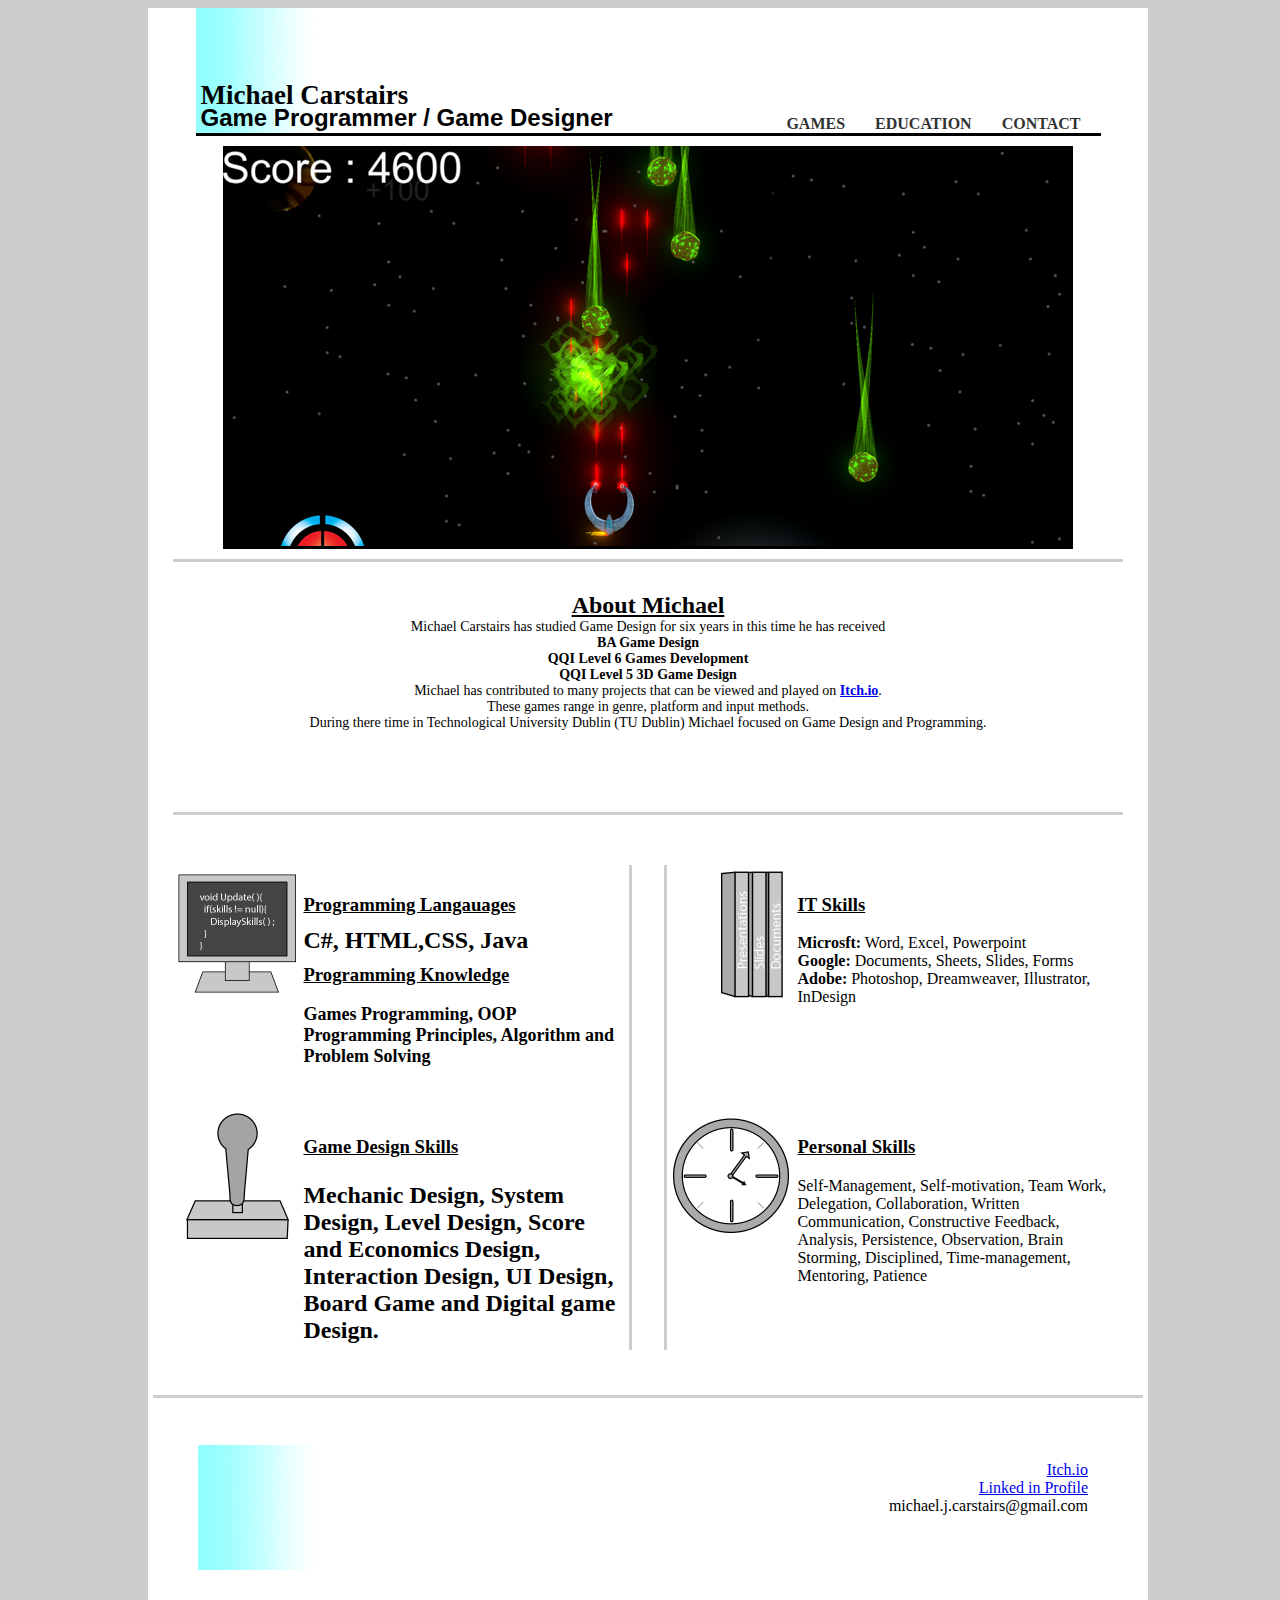
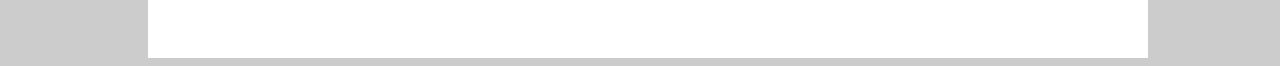
==== index.html @ f55d3cd8 "Updated Home page to be responsive to moble and tablet" ====
<!DOCTYPE html PUBLIC "-//W3C//DTD XHTML 1.0 Frameset//EN" "http://www.w3.org/TR/xhtml1/DTD/xhtml1-frameset.dtd">
<html xmlns="http://www.w3.org/1999/xhtml">
<title>Michael Carstairs</title>
<head>
  <meta charset="UTF-8">
<meta name="description" content="Michael Carstairs, Game Designer, Games Programmer">
<meta name="keywords" content="Michael Carstairs, Michael, Carstairs, Game Designer, Game Prgrammer">
<meta name="author" content="Michael Carstairs">
<meta name="viewport" content="width=device-width, initial-scale=1.0">
<script type="text/javascript" src="js/jquery-1.8.3.js"></script>
<script type="text/javascript" src="js/coin-slider.min.js"></script>

<link href="SpryAssets/SpryCollapsiblePanel.css" rel="stylesheet" type="text/css" />
<script src="SpryAssets/SpryCollapsiblePanel.js" type="text/javascript"></script>
<link rel="stylesheet" type="text/css" href="Home_Page.css">
</head>

<body id = "Body">


<div id = "wrapper">

  <div id = "header">
    
    <div id= "LeftHeader">
   	  <div id= "Name">
       	  <h2>Michael Carstairs</h2>
     </div>
        <div id ="JobTitle">Game Programmer / Game Designer</div>
    
    </div>
    <div id = "Links">
    	<p><a href="GAME.html">GAMES</a> <a href="EDUCATION.html">EDUCATION</a> <a href="CONTACT.html">CONTACT</a></p>
    </div>
    
    
  </div>
    
  <div id = "SlideShow">
            
          <div id='coin-slider'>
               
                
                    <img src="Image/Image_One.jpg" width="960px" , height="400"> <span>
                        
                    </span>
                </a>
                    
                    <img src="Image/Image_Two.jpg" width="960px", height="400"> <span>
                       
                    </span>
                
                    <img src="Image/Image_Three.jpg" width="960px", height="400" >
                    <span>
                      
            </span>
                    <img src="Image/Image_Three.jpg" width="960px" , height="400"> <span>   
                    </span>
                </a>
          </div>
          
            <div id='tablet-Slider'>
               
                
                    <img src="Image/Image_One.jpg" width="960px" , height="400"> <span>
                        
                    </span>
                </a>
                    
                    <img src="Image/Image_Two.jpg" width="960px", height="400"> <span>
                       
                    </span>
                
                    <img src="Image/Image_Three.jpg" width="960px", height="400" >
                    <span>
                      
            </span>
                    <img src="Image/Image_Three.jpg" width="960px" , height="400"> <span>   
                    </span>
                </a>
          </div>
          
                    <div id='Mobile-Slider'>
               
                
                    <img src="Image/Image_One.jpg" width="960px" , height="400"> <span>
                        
                    </span>
                </a>
                    
                    <img src="Image/Image_Two.jpg" width="960px", height="400"> <span>
                       
                    </span>
                
                    <img src="Image/Image_Three.jpg" width="960px", height="400" >
                    <span>
                      
            </span>
                    <img src="Image/Image_Three.jpg" width="960px" , height="400"> <span>   
                    </span>
                </a>
          </div>
</div>
    
    
	<div id = "About">
   	  <div id = "AboutHeading"><h2> About Michael </h2></div>
      <div id = "AboutPara">
      Michael Carstairs has studied Game Design for six years in this time he has received <br /> <b>BA Game Design</b> <br /><b>QQI Level 6 Games Development</b><br /> <b>QQI Level 5 3D Game Design	</b><br />

	Michael has contributed to many projects that can be viewed and played on <a href="https://michael-carstairs.itch.io/"><b>Itch.io</b></a>.<br />
	These games range in genre, platform and input methods.<br /> During there time in Technological University Dublin (TU Dublin) Michael focused on Game Design and Programming.
      
      </div>	
    
    
  </div>


<div id = "Skills">
  
  	<div id = "SkillsBox">
    
    	<div id = "Left_Skills">
       	  <div id="Top_Left_Skills">
                <div id = "CompImage"><img src="Image/Programming_Image.png" alt="Computer With fake Code" width="128" height="128"></div>
                        <div id= "CompSkills">
                      <p><h3><u>Programming Langauages</u></h3></p><p id = "SkillsList">C#, HTML,CSS, Java</p><p><h3><u> Programming Knowledge</u></h3></p><p id ="SkillsList_PartTwo">Games Programming, OOP Programming Principles, Algorithm and Problem Solving  </p> 
                    </div>
          </div>
        <div id="Top_Left_Skills">
       		<div id = "CompImage"><img src="Image/Game_Image.png" alt="JoyStick" width="128" height="128"></div>
        	<div id = "CompSkills"> 
            	<p><h3><u>Game Design Skills</u></h3></p>
              <p id = "SkillsListGame">Mechanic Design, System Design, Level Design, Score and Economics Design, Interaction Design, UI Design, Board Game and Digital game Design.</p>
          </div>
        </div>
        </div>
        <div id = "Right_Skills">
        <div id="Top_Left_Skills">
        	<div id = "CompImage"><img src="Image/Books_Image.png" alt="Books" width="128" height="128"></div>
            <div id = "CompSkills"> 
            <p><h3><u>IT Skills</u></h3></p>
            <p><b>Microsft:</b> Word, Excel, Powerpoint <br />
			   <b>Google:</b> Documents, Sheets, Slides, Forms <br />
               <b>Adobe:</b> Photoshop, Dreamweaver, Illustrator,  InDesign 
              </p>
        	</div>
        </div>
        <div id="Top_Left_Skills">
        	<div id = "CompImage"><img src="Image/Clock_Image.png" alt="Clock" width="128" height="128"></div>
            <div id = "CompSkills"> 
            <p><h3><u>Personal Skills</u></h3></p>
            <p >Self-Management, Self-motivation, Team Work, Delegation, Collaboration, Written Communication, Constructive Feedback, Analysis, Persistence, Observation, Brain Storming, Disciplined, Time-management, Mentoring, Patience  </p>
       	  </div>
        </div>
        </div> 
    
    </div>

        
  </div>

	<div id = "Contact_Infoamtion">
<div id = "email">
            </p>
            <a href="https://michael-carstairs.itch.io/">Itch.io</a><br />
    <a href="https://www.linkedin.com/in/michael-carstairs-449633146/">Linked in Profile</a><br />
            michael.j.carstairs@gmail.com 
            </p>
        <div>
	</div>



<!-- This is the wrapper div-->
</div>
</body></noframes>
</html>

<script type="text/javascript">
	$(document).ready(function() {
		$('#coin-slider').coinslider({ width: 850,height: 400, delay: 4000,effect: "rain",navigation: false, links: false,  });

	});
</script>
<script type="text/javascript">
	$(document).ready(function() {
		$('#Mobile-Slider').coinslider({ width: 400,height: 400, delay: 4000,effect: "rain",navigation: false, links: false,  });

	});
</script>
<script type="text/javascript">
	$(document).ready(function() {
		$('#tablet-Slider').coinslider({ width: 650,height: 400, delay: 4000,effect: "rain",navigation: false, links: false,  });

	});
</script>
---- SpryAssets/SpryCollapsiblePanel.css ----
@charset "UTF-8";

/* SpryCollapsiblePanel.css - version 0.5 - Spry Pre-Release 1.6.1 */

/* Copyright (c) 2006. Adobe Systems Incorporated. All rights reserved. */

/* This is the selector for the main CollapsiblePanel container. For our
 * default style, the CollapsiblePanel is responsible for drawing the borders
 * around the widget.
 *
 * If you want to constrain the width of the CollapsiblePanel widget, set a width on
 * the CollapsiblePanel container. By default, our CollapsiblePanel expands horizontally to fill
 * up available space.
 *
 * The name of the class ("CollapsiblePanel") used in this selector is not necessary
 * to make the widget function. You can use any class name you want to style the
 * CollapsiblePanel container.
 */
.CollapsiblePanel {
	margin: 0px;
	padding: 0px;
	border-left: solid 1px #CCC;
	border-right: solid 1px #999;
	border-top: solid 1px #999;
	border-bottom: solid 1px #CCC;
}

/* This is the selector for the CollapsiblePanelTab. This container houses
 * the title for the panel. This is also the container that the user clicks
 * on to open or close the panel.
 *
 * The name of the class ("CollapsiblePanelTab") used in this selector is not necessary
 * to make the widget function. You can use any class name you want to style an
 * CollapsiblePanel panel tab container.
 */
.CollapsiblePanelTab {
	font: bold 0.7em sans-serif;
	background-color: #DDD;
	border-bottom: solid 1px #CCC;
	margin: 0px;
	padding: 2px;
	cursor: pointer;
	-moz-user-select: none;
	-khtml-user-select: none;
}

/* This is the selector for a CollapsiblePanel's Content area. It's important to note that
 * you should never put any padding on the content area element if you plan to
 * use the CollapsiblePanel's open/close animations. Placing a non-zero padding on the content
 * element can cause the CollapsiblePanel to abruptly grow in height while the panels animate.
 *
 * The name of the class ("CollapsiblePanelContent") used in this selector is not necessary
 * to make the widget function. You can use any class name you want to style a
 * CollapsiblePanel content container.
 */
.CollapsiblePanelContent {
	margin: 0px;
	padding: 0px;
}

/* An anchor tag can be used inside of a CollapsiblePanelTab so that the
 * keyboard focus ring appears *inside* the tab instead of around the tab.
 * This is an example of how to make the text within the anchor tag look
 * like non-anchor (normal) text.
 */
.CollapsiblePanelTab a {
	color: black;
	text-decoration: none;
}

/* This is an example of how to change the appearance of the panel tab that is
 * currently open. The class "CollapsiblePanelOpen" is programatically added and removed
 * from panels as the user clicks on the tabs within the CollapsiblePanel.
 */
.CollapsiblePanelOpen .CollapsiblePanelTab {
	background-color: #EEE;
}

/* This is an example of how to change the appearance of the panel tab when the
 * CollapsiblePanel is closed. The "CollapsiblePanelClosed" class is programatically added and removed
 * whenever the CollapsiblePanel is closed.
 */

.CollapsiblePanelClosed .CollapsiblePanelTab {
 /* background-color: #EFEFEF */
}

/* This is an example of how to change the appearance of the panel tab as the
 * mouse hovers over it. The class "CollapsiblePanelTabHover" is programatically added
 * and removed from panel tab containers as the mouse enters and exits the tab container.
 */
.CollapsiblePanelTabHover,  .CollapsiblePanelOpen .CollapsiblePanelTabHover {
	background-color: #CCC;
}

/* This is an example of how to change the appearance of all the panel tabs when the
 * CollapsiblePanel has focus. The "CollapsiblePanelFocused" class is programatically added and removed
 * whenever the CollapsiblePanel gains or loses keyboard focus.
 */
.CollapsiblePanelFocused .CollapsiblePanelTab {
	background-color: #3399FF;
}
---- Home_Page.css ----
@charset "utf-8";
#id{
	
	
}
#wrapper{
	background-color: #FFF;
	height: 1650px;
	width: 1000px;
	margin-right: auto;
	margin-left: auto;
	clear: both;
}

#Name{
	clear: both;
	height: 50px;
	width: 400px;
	float: left;
	font-family: "Times New Roman", Times, serif;
	font-size: 18px;
}
#header{
	float: none;
	padding-left: 5px;
	height: 125px;
	width: 90%;
	clear: both;
	border-bottom-style: solid;
	margin-right: auto;
	margin-left: auto;
	background-image: url(Image/Updated_Header.jpg);
	background-repeat: no-repeat;
}
#About{
	clear: both;
	margin-right: auto;
	margin-left: auto;
	height: 250px;
	width: 95%;
	border-top-style: solid;
	border-bottom-style: solid;
	border-top-color: #CCC;
	border-right-color: #CCC;
	border-bottom-color: #CCC;
	border-left-color: #CCC;
}
#AboutHeading{
	font-family: "Times New Roman", Times, serif;
	font-size: 16px;
	margin-right: auto;
	margin-left: auto;
	width: 200px;
	border-top-color: #0CC;
	border-right-color: #0CC;
	border-bottom-color: #003;
	border-left-color: #0CC;
	height: 22px;
	clear: both;
	text-align: center;
	font-weight: bold;
	text-decoration: underline;
	padding-top: 5px;
	margin-top: 5px;
	padding-bottom: 5px;
}
#AboutPara{
	font-weight: normal;
	font-family: "Times New Roman", Times, serif;
	font-size: 14px;
	clear: both;
	width: 95%;
	margin-right: auto;
	margin-left: auto;
	padding-top: 20px;
	text-align: center;
	border-bottom-color: #CCC;
}
#Body{
	background-color: #CCC;
	width: 100%;
}
#JobTitle{
	clear: both;
	float: left;
	height: 50px;
	width: 500px;
	line-height: 20px;
	font-size: 24px;
	font-family: Arial, Helvetica, sans-serif;
	font-weight: bold;
}
#LeftHeader{
	height: 100px;
	width: 400px;
	padding-top: 50px;
	padding-bottom: 0px;
	clear: both;
	float: left;
}
#SlideShow{
	width: 85%;
	height: 400px;
	margin-top: 10px;
	margin-bottom: 10px;
	border-bottom-style: solid;
	margin-left: auto;
	margin-right: auto;
}
#Skills{
	height: 600px;
	width: 100%;
	margin-right: auto;
	margin-left: auto;
	clear: both;
	margin-top: 10px;
	padding-top: 20px;
}
#SkillsBox{
	height: 85%;
	width: 95%;
	clear: both;
	margin: auto;
	padding: 20px;
	border-bottom-style: solid;
	border-bottom-color: #CCC;
}
#SoftSkillsBox{
	height: 95%;
	width: 95%;
	clear: both;
	margin-right: auto;
	margin-left: auto;
}
#Right_Skills{
	height: 95%;
	width: 48%;
	float: right;
	border-left-style: solid;
	border-left-color: #CCC;
}
#Left_Skills{
	width: 48%;
	height: 95%;
	float: left;
	border-right-style: solid;
	border-right-color: #CCC;
}
#CompImage{
	clear: both;
	float: left;
	height: 49%;
	width: 128px;
}
#CompSkills{
	height: 95%;
	width: 70%;
	float: right;
	padding-left: 2px;
	margin-top: 5px;
	margin-right: 5px;
}
#SkillsList{
	font-size: 24px;
	line-height: 0px;
	font-weight: bold;
	font-family: "Times New Roman", Times, serif;
}
#SkillsList_PartTwo{
	font-size: 18px;
	font-weight: bold;
}
#Game_Design_Skills{
	float: right;
	height: 45%;
	width: 70%;
	line-height: 0px;
}
#Top_Left_Skills{
	height: 49%;
	width: 99%;
	margin-top: 5px;
}
#SkillsListGame{
	font-weight: bold;
	font-size: 24px;
}
#Contact_Infoamtion{
	width: 90%;
	margin-right: auto;
	margin-left: auto;
	background-image: url(Image/Updated_Header.jpg);
	height: 125px;
	background-repeat: no-repeat;
}
#email{
	clear: both;
	float: right;
	text-align: right;
	padding-right: 10px;
}
#Links{
	float: right;
	vertical-align: bottom;
	line-height: 170px;
	padding-right: 5px;
	color: #999;
}

    #Links a { padding:15px; font-weight:bold; float:left; }
    #Links a:link {
	color: #333333;
	text-decoration: none;
	font-weight: bold;
}
    #Links a:visited {
	color: #993366;
}
    #Links a:hover {
	color: #999999;
}
    #Links a:active {
	color: #000000;
}
#coin-slider{
	display: block;
}
#Mobile-Slider{
	display: none;
}
#tablet-Slider{
	display: none;
	}
@media only screen and (max-width: 999px) {
	
	#wrapper{
	height: 3000px;
	width: 100%;
}
#Skills{
	width: 100%;
	height: 1500px;
	border-bottom-style: solid;
	border-bottom-color: #CCC;
}
#SkillsBox{
	border-top-style: none;
	border-right-style: none;
	border-bottom-style: none;
	border-left-style: none;
	height: 98%;
	width: 100%;
}
#Right_Skills{
	height: 50%;
	width: 100%;
	border-top-style: none;
	border-right-style: none;
	border-bottom-style: none;
	border-left-style: none;
	margin-top: 10px;

}
#Left_Skills{
	height: 50%;
	width: 100%;
	border-top-style: none;
	border-right-style: none;
	border-bottom-style: none;
	border-left-style: none;
	margin-right: 0px;
	margin-bottom: 0px;
	margin-left: 0px;
}
#CompSkills{
	height: 49%;
	width: 100%;
	padding-left: 2px;
	margin-top: 0px;
	margin-right: auto;
	margin-left: auto;
	border-top-style: none;
	border-right-style: none;
	border-bottom-style: none;
	border-left-style: none;
	clear: both;
}
#CompImage{
	clear: both;
	float: none;
	height: 128px;
	width: 128px;
	margin-right: auto;
	margin-left: auto;
}
#Top_Left_Skills{
	height: 50%;
	width: 90%;
}

#SlideShow{
	width: 60%;
	height: 400px;
	margin-top: 10px;
	margin-bottom: 10px;
	border-bottom-style: solid;
	clear: both;
	float: left;
	margin-left: 10%;
}
#Links{
	clear: both;
	height: 50px;
	line-height: 0px;
	margin-right: auto;
	margin-left: auto;
	width: 90%;

}
#header{
	height: 200px;
}
#coin-slider{
	display: none;
}
#Mobile-Slider{
	display: none;
}
#tablet-Slider{
	display: block;
	}
}


@media only screen and (max-width: 600px) {

#wrapper{
	height: 3000px;
	width: 100%;
}
#Skills{
	width: 100%;
	height: 1500px;
	border-bottom-style: solid;
	border-bottom-color: #CCC;
}
#SkillsBox{
	border-top-style: none;
	border-right-style: none;
	border-bottom-style: none;
	border-left-style: none;
	height: 98%;
	width: 100%;
}
#Right_Skills{
	height: 50%;
	width: 100%;
	border-top-style: none;
	border-right-style: none;
	border-bottom-style: none;
	border-left-style: none;
	margin-top: 10px;

}
#Left_Skills{
	height: 50%;
	width: 100%;
	border-top-style: none;
	border-right-style: none;
	border-bottom-style: none;
	border-left-style: none;
	margin-right: 0px;
	margin-bottom: 0px;
	margin-left: 0px;
}
#CompSkills{
	height: 49%;
	width: 100%;
	padding-left: 2px;
	margin-top: 0px;
	margin-right: auto;
	margin-left: auto;
	border-top-style: none;
	border-right-style: none;
	border-bottom-style: none;
	border-left-style: none;
	clear: both;
}
#CompImage{
	clear: both;
	float: none;
	height: 128px;
	width: 128px;
	margin-right: auto;
	margin-left: auto;
}
#Top_Left_Skills{
	height: 50%;
	width: 90%;
}

#SlideShow{
	width: 60%;
	height: 400px;
	margin-top: 10px;
	margin-bottom: 10px;
	border-bottom-style: solid;
	clear: both;
	float: left;
	margin-left: 10%;
}
#Links{
	clear: both;
	height: 50px;
	line-height: 0px;
	margin-right: auto;
	margin-left: auto;
	width: 90%;

}
#header{
	height: 200px;
}
#coin-slider{
	display: none;
}
#Mobile-Slider{
	display: block;
}
#tablet-Slider{
	display: none;
	}
}

/* CSS Document */
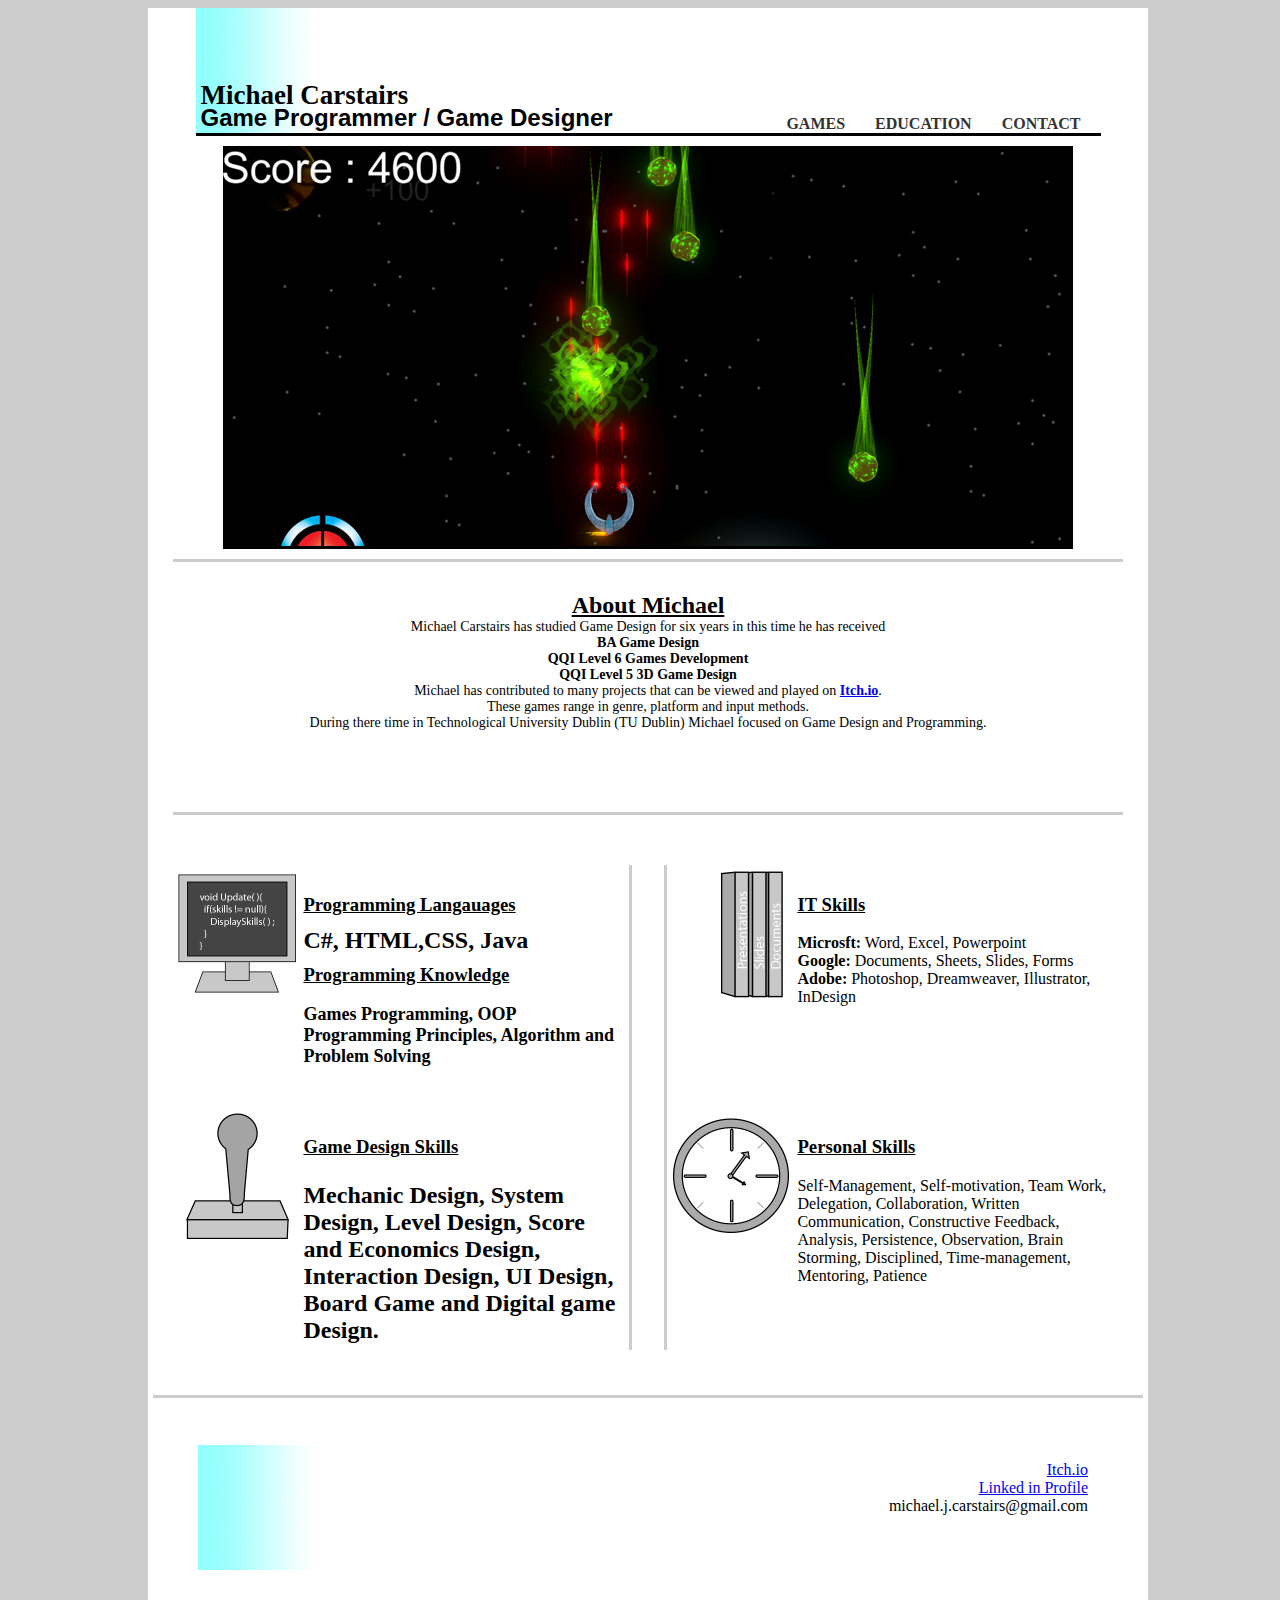
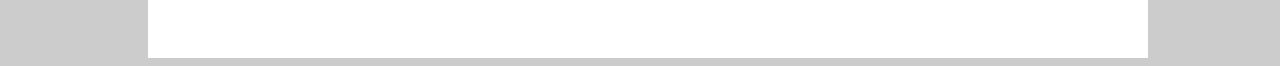
==== commit e1c3e566: "Mobile_Update" ====
--- a/index.html
+++ b/index.html
@@ -186,7 +186,7 @@
 </script>
 <script type="text/javascript">
 	$(document).ready(function() {
-		$('#Mobile-Slider').coinslider({ width: 400,height: 400, delay: 4000,effect: "rain",navigation: false, links: false,  });
+		$('#Mobile-Slider').coinslider({ width: 270,height: 400, delay: 4000,effect: "rain",navigation: false, links: false,  });
 
 	});
 </script>
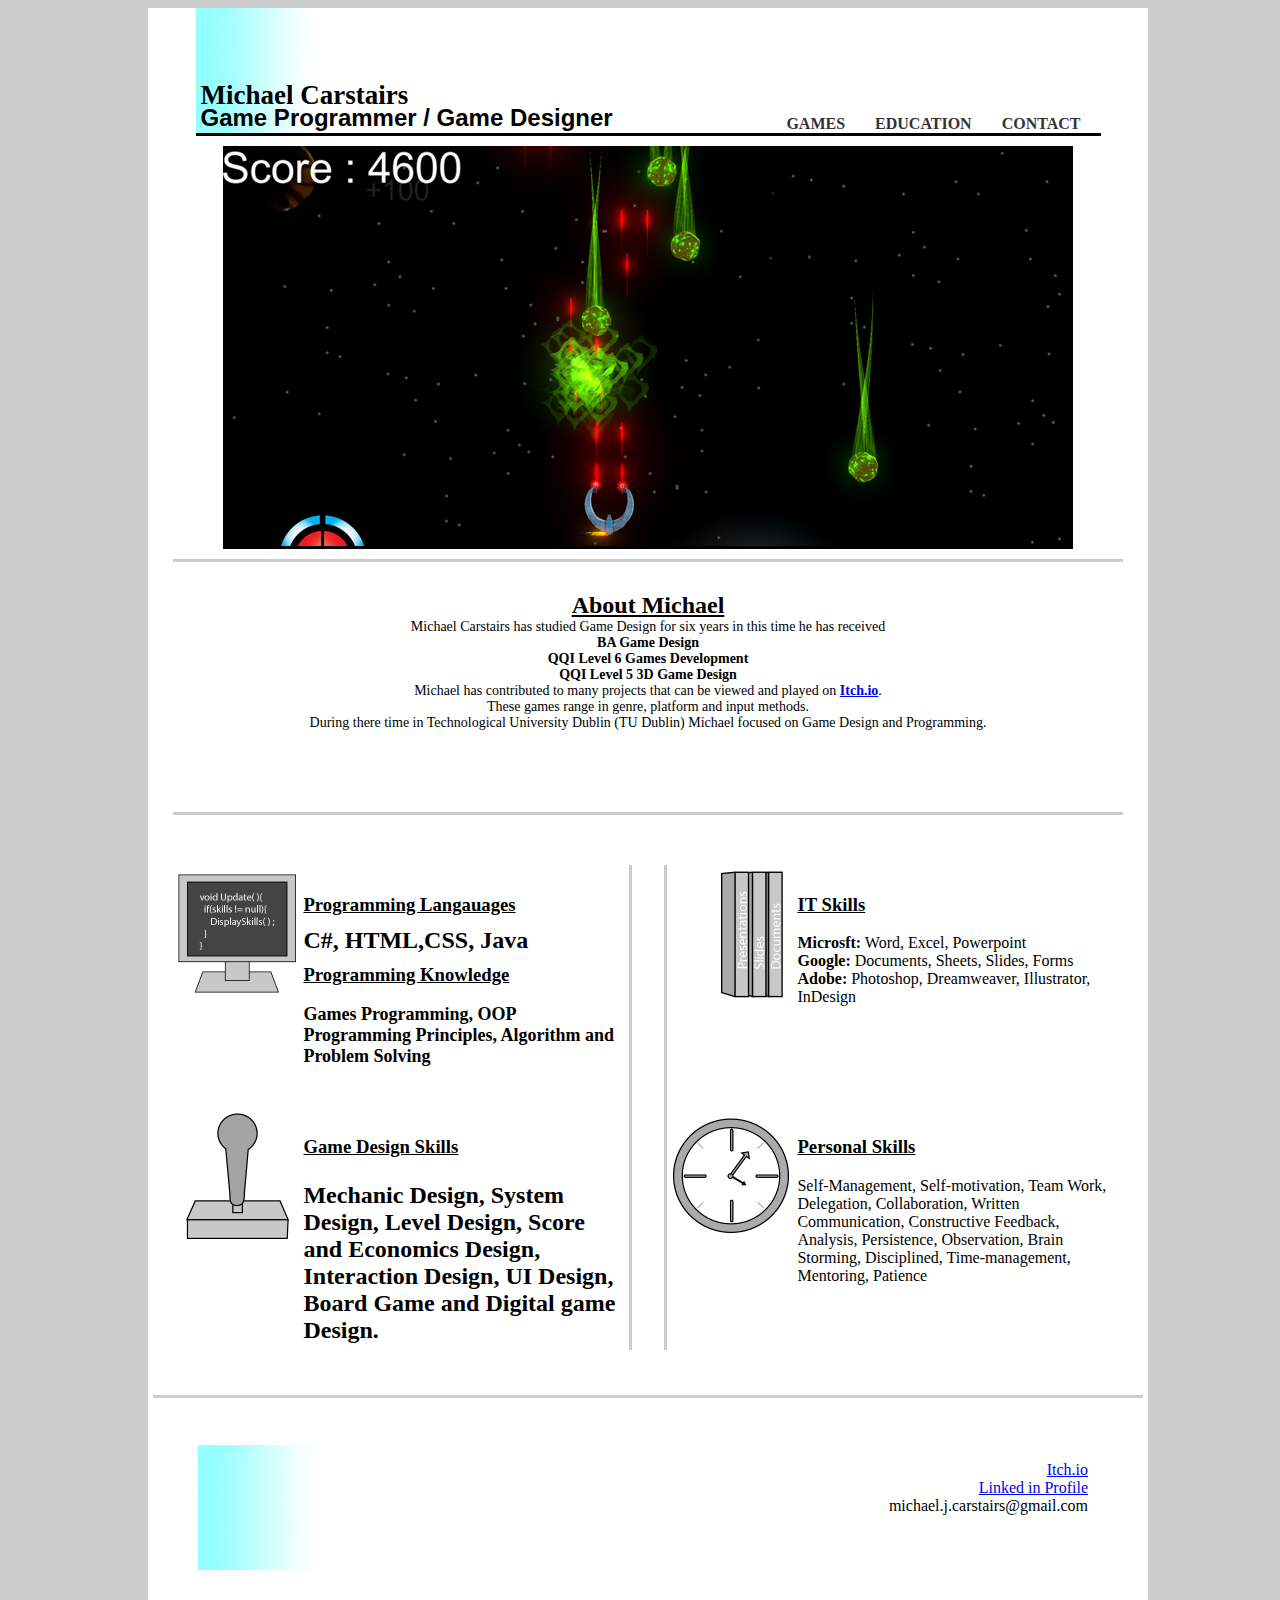
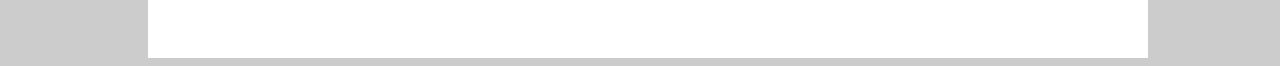
==== commit 44591715: "Updated all pages to react to diffrent screen sizes" ====
--- a/index.html
+++ b/index.html
@@ -12,6 +12,7 @@
 
 <link href="SpryAssets/SpryCollapsiblePanel.css" rel="stylesheet" type="text/css" />
 <script src="SpryAssets/SpryCollapsiblePanel.js" type="text/javascript"></script>
+<link rel="stylesheet" type="text/css" href="Header_Infomation.css">
 <link rel="stylesheet" type="text/css" href="Home_Page.css">
 </head>
 
--- a/Header_Infomation.css
+++ b/Header_Infomation.css
@@ -0,0 +1,143 @@
+@charset "utf-8";
+#header{
+	float: none;
+	padding-left: 5px;
+	height: 125px;
+	width: 90%;
+	clear: both;
+	border-bottom-style: solid;
+	margin-right: auto;
+	margin-left: auto;
+	background-image: url(Image/Updated_Header.jpg);
+	background-repeat: no-repeat;
+}
+#Name{
+	clear: both;
+	height: 50px;
+	width: 400px;
+	float: left;
+	font-family: "Times New Roman", Times, serif;
+	font-size: 18px;
+}
+#JobTitle{
+	clear: both;
+	float: left;
+	height: 50px;
+	width: 500px;
+	line-height: 20px;
+	font-size: 24px;
+	font-family: Arial, Helvetica, sans-serif;
+	font-weight: bold;
+}
+#LeftHeader{
+	height: 100px;
+	width: 400px;
+	padding-top: 50px;
+	padding-bottom: 0px;
+	clear: both;
+	float: left;
+}
+#Links{
+	float: right;
+	vertical-align: bottom;
+	line-height: 170px;
+	padding-right: 5px;
+	color: #999;
+}
+
+    #Links a { padding:15px; font-weight:bold; float:left; }
+#Links a:link {
+	color: #333333;
+	text-decoration: none;
+	font-weight: bold;
+}
+    #Links a:visited {
+	color: #993366;
+}
+    #Links a:hover {
+	color: #999999;
+}
+    #Links a:active {
+	color: #000000;
+}
+
+@media only screen and (max-width: 999px) {
+#BreakPoint 999px{}
+#header{
+	height: 125px;
+}
+#LeftHeader{
+	height: 100px;
+	width: 49%;
+	padding-top: 50px;
+	padding-bottom: 0px;
+	clear: both;
+	float: left;
+}
+#Name{
+	clear: both;
+	height: 50px;
+	width: 100%;
+	float: left;
+	font-family: "Times New Roman", Times, serif;
+	font-size: 16px;
+}
+#JobTitle{
+	clear: both;
+	float: left;
+	height: 50px;
+	width: 500px;
+	line-height: 20px;
+	font-size: 18px;
+	font-family: Arial, Helvetica, sans-serif;
+	font-weight: bold;
+}
+#Links{
+
+}
+#Links a {
+
+	}
+#Links a:link {
+
+}
+
+	
+}
+@media only screen and (max-width: 600px) {
+
+#BreakPoint 600px{}
+#header{
+
+}
+#LeftHeader{
+
+}
+#JobTitle{
+
+	}
+#Name{
+
+}
+#Links{
+	clear: both;
+	height: 40px;
+	line-height: 0px;
+	width: 90%;
+	float: left;
+	padding-left: 10%;
+	margin-bottom: 10px;
+	
+	}
+#Links a {
+	border-bottom-style: solid;
+	border-bottom-color: #CCC;
+	font-size: 12px;
+
+
+	}
+#Links a:link {
+
+	}
+}
+/* CSS Document */
--- a/Home_Page.css
+++ b/Home_Page.css
@@ -1,8 +1,5 @@
 @charset "utf-8";
-#id{
-	
-	
-}
+
 #wrapper{
 	background-color: #FFF;
 	height: 1650px;
@@ -12,26 +9,7 @@
 	clear: both;
 }
 
-#Name{
-	clear: both;
-	height: 50px;
-	width: 400px;
-	float: left;
-	font-family: "Times New Roman", Times, serif;
-	font-size: 18px;
-}
-#header{
-	float: none;
-	padding-left: 5px;
-	height: 125px;
-	width: 90%;
-	clear: both;
-	border-bottom-style: solid;
-	margin-right: auto;
-	margin-left: auto;
-	background-image: url(Image/Updated_Header.jpg);
-	background-repeat: no-repeat;
-}
+
 #About{
 	clear: both;
 	margin-right: auto;
@@ -80,24 +58,8 @@
 	background-color: #CCC;
 	width: 100%;
 }
-#JobTitle{
-	clear: both;
-	float: left;
-	height: 50px;
-	width: 500px;
-	line-height: 20px;
-	font-size: 24px;
-	font-family: Arial, Helvetica, sans-serif;
-	font-weight: bold;
-}
-#LeftHeader{
-	height: 100px;
-	width: 400px;
-	padding-top: 50px;
-	padding-bottom: 0px;
-	clear: both;
-	float: left;
-}
+
+
 #SlideShow{
 	width: 85%;
 	height: 400px;
@@ -199,29 +161,7 @@
 	text-align: right;
 	padding-right: 10px;
 }
-#Links{
-	float: right;
-	vertical-align: bottom;
-	line-height: 170px;
-	padding-right: 5px;
-	color: #999;
-}
-
-    #Links a { padding:15px; font-weight:bold; float:left; }
-    #Links a:link {
-	color: #333333;
-	text-decoration: none;
-	font-weight: bold;
-}
-    #Links a:visited {
-	color: #993366;
-}
-    #Links a:hover {
-	color: #999999;
-}
-    #Links a:active {
-	color: #000000;
-}
+
 #coin-slider{
 	display: block;
 }
@@ -234,7 +174,7 @@
 @media only screen and (max-width: 999px) {
 	
 	#wrapper{
-	height: 3000px;
+	height: 2554px;
 	width: 100%;
 }
 #Skills{
@@ -308,18 +248,7 @@
 	float: left;
 	margin-left: 10%;
 }
-#Links{
-	clear: both;
-	height: 50px;
-	line-height: 0px;
-	margin-right: auto;
-	margin-left: auto;
-	width: 90%;
-
-}
-#header{
-	height: 200px;
-}
+
 #coin-slider{
 	display: none;
 }
@@ -333,73 +262,78 @@
 
 
 @media only screen and (max-width: 600px) {
-
-#wrapper{
-	height: 3000px;
-	width: 100%;
-}
-#Skills{
-	width: 100%;
-	height: 1500px;
-	border-bottom-style: solid;
-	border-bottom-color: #CCC;
-}
-#SkillsBox{
-	border-top-style: none;
-	border-right-style: none;
-	border-bottom-style: none;
-	border-left-style: none;
-	height: 98%;
-	width: 100%;
-}
-#Right_Skills{
-	height: 50%;
-	width: 100%;
-	border-top-style: none;
-	border-right-style: none;
-	border-bottom-style: none;
-	border-left-style: none;
-	margin-top: 10px;
-
-}
-#Left_Skills{
-	height: 50%;
-	width: 100%;
-	border-top-style: none;
-	border-right-style: none;
-	border-bottom-style: none;
-	border-left-style: none;
-	margin-right: 0px;
-	margin-bottom: 0px;
-	margin-left: 0px;
-}
-#CompSkills{
-	height: 49%;
-	width: 100%;
-	padding-left: 2px;
-	margin-top: 0px;
-	margin-right: auto;
-	margin-left: auto;
-	border-top-style: none;
-	border-right-style: none;
-	border-bottom-style: none;
-	border-left-style: none;
-	clear: both;
-}
-#CompImage{
-	clear: both;
-	float: none;
-	height: 128px;
-	width: 128px;
-	margin-right: auto;
-	margin-left: auto;
-}
-#Top_Left_Skills{
-	height: 50%;
-	width: 90%;
-}
-
-#SlideShow{
+	#Body{
+	width: 100%;
+	background-color: #FFF;
+	}
+	#wrapper{
+	height: 2500px;
+	width: 100%;
+	margin-right: auto;
+	margin-left: auto;
+	}
+	#Skills{
+		width: 100%;
+		height: 1500px;
+		border-bottom-style: solid;
+		border-bottom-color: #CCC;
+	}
+	#SkillsBox{
+		border-top-style: none;
+		border-right-style: none;
+		border-bottom-style: none;
+		border-left-style: none;
+		height: 98%;
+		width: 100%;
+	}
+	#Right_Skills{
+		height: 50%;
+		width: 100%;
+		border-top-style: none;
+		border-right-style: none;
+		border-bottom-style: none;
+		border-left-style: none;
+		margin-top: 10px;
+	
+	}
+	#Left_Skills{
+		height: 50%;
+		width: 100%;
+		border-top-style: none;
+		border-right-style: none;
+		border-bottom-style: none;
+		border-left-style: none;
+		margin-right: 0px;
+		margin-bottom: 0px;
+		margin-left: 0px;
+	}
+	#CompSkills{
+		height: 49%;
+		width: 100%;
+		padding-left: 2px;
+		margin-top: 0px;
+		margin-right: auto;
+		margin-left: auto;
+		border-top-style: none;
+		border-right-style: none;
+		border-bottom-style: none;
+		border-left-style: none;
+		clear: both;
+	}
+	#CompImage{
+		clear: both;
+		float: none;
+		height: 128px;
+		width: 128px;
+		margin-right: auto;
+		margin-left: auto;
+	}
+	#Top_Left_Skills{
+		height: 50%;
+		width: 90%;
+	}
+	
+	#SlideShow{
 	width: 60%;
 	height: 400px;
 	margin-top: 10px;
@@ -407,29 +341,33 @@
 	border-bottom-style: solid;
 	clear: both;
 	float: left;
-	margin-left: 10%;
-}
-#Links{
-	clear: both;
-	height: 50px;
-	line-height: 0px;
-	margin-right: auto;
-	margin-left: auto;
-	width: 90%;
-
-}
-#header{
-	height: 200px;
-}
-#coin-slider{
-	display: none;
-}
-#Mobile-Slider{
-	display: block;
-}
-#tablet-Slider{
-	display: none;
-	}
+	margin-left: 20%;
+	}
+
+	#coin-slider{
+		display: none;
+	}
+	#Mobile-Slider{
+		display: block;
+	}
+	#tablet-Slider{
+		display: none;
+		}
+
+
+
+#About{
+	clear: both;
+	height: 270px;
+	width: 100%;
+	border-top-style: solid;
+	border-bottom-style: solid;
+	border-top-color: #CCC;
+	border-right-color: #CCC;
+	border-bottom-color: #CCC;
+	border-left-color: #CCC;
+	float: left;
+}
 }
 
 /* CSS Document */
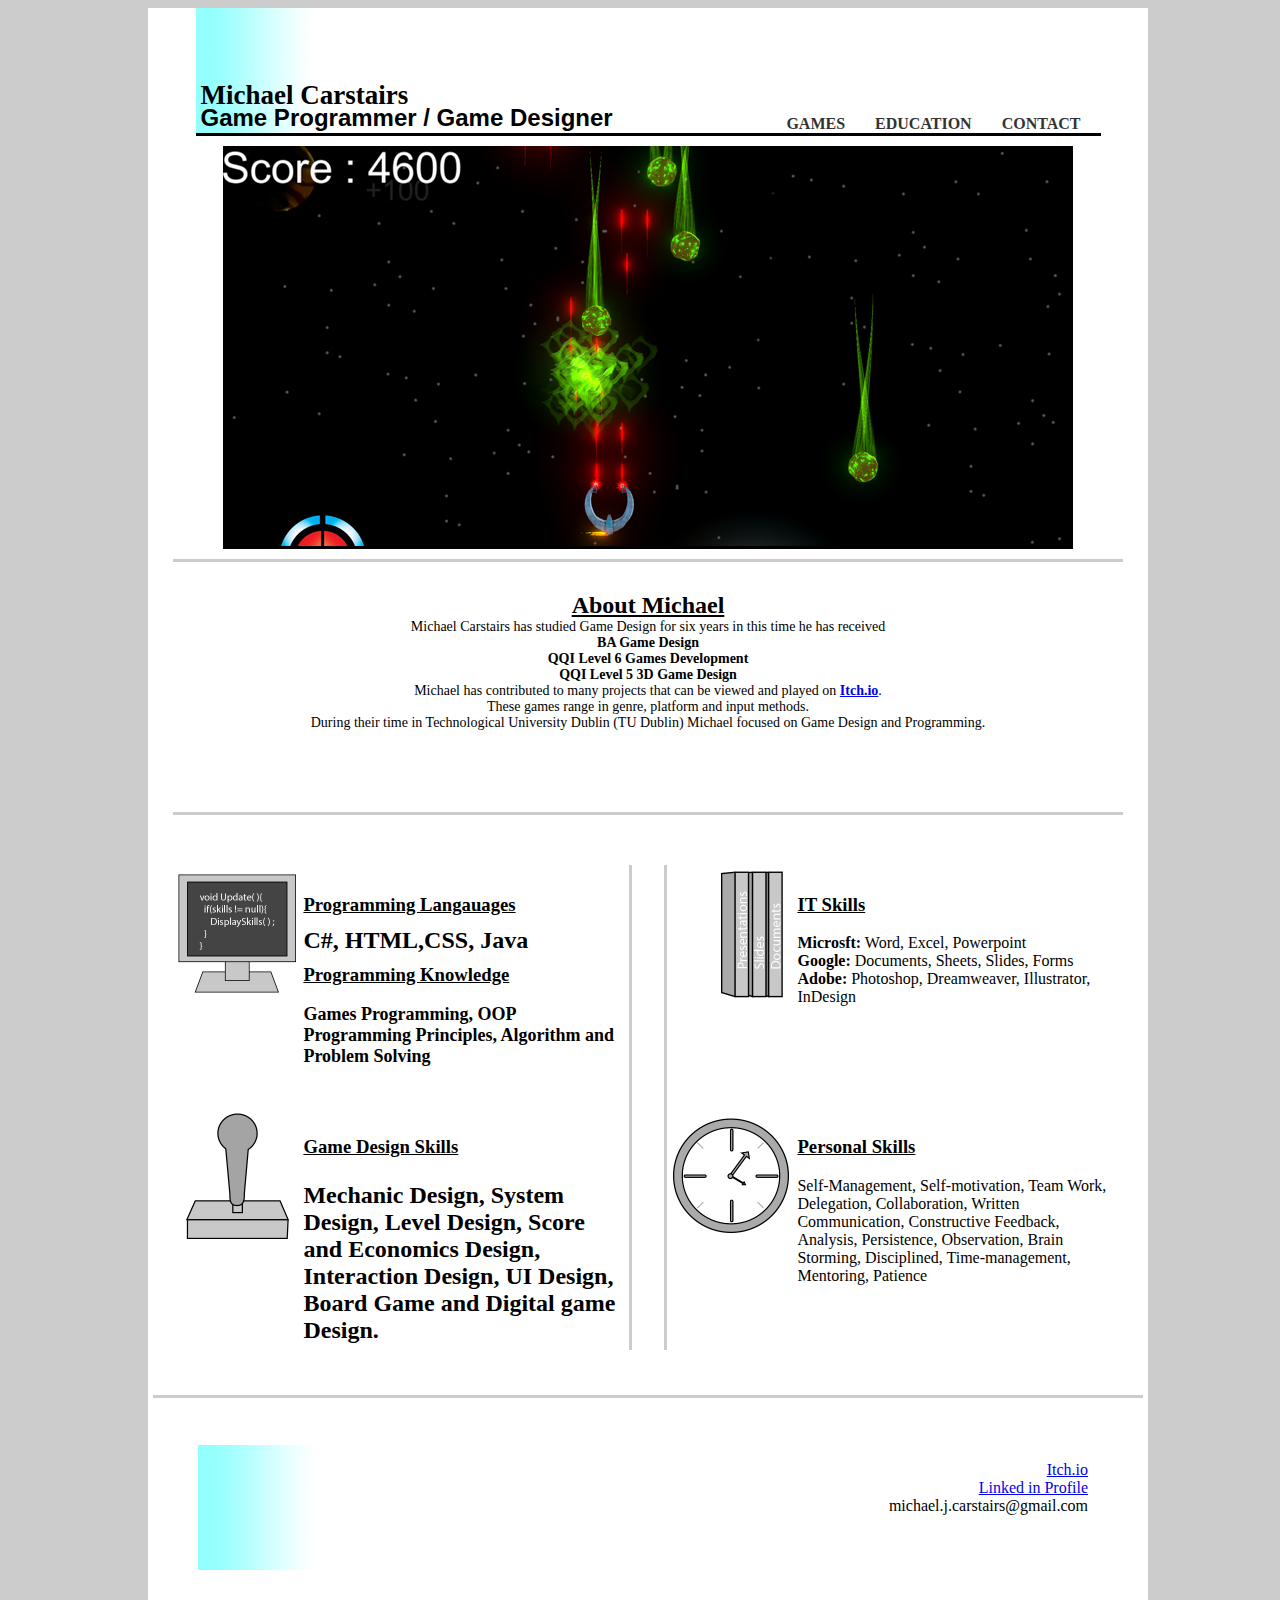
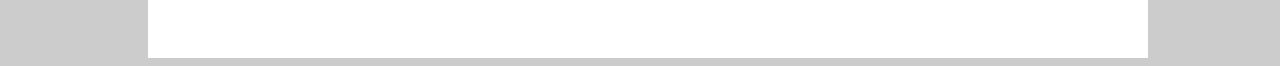
==== commit 0d204776: "yep this is a minor fix" ====
--- a/index.html
+++ b/index.html
@@ -110,7 +110,7 @@
       Michael Carstairs has studied Game Design for six years in this time he has received <br /> <b>BA Game Design</b> <br /><b>QQI Level 6 Games Development</b><br /> <b>QQI Level 5 3D Game Design	</b><br />
 
 	Michael has contributed to many projects that can be viewed and played on <a href="https://michael-carstairs.itch.io/"><b>Itch.io</b></a>.<br />
-	These games range in genre, platform and input methods.<br /> During there time in Technological University Dublin (TU Dublin) Michael focused on Game Design and Programming.
+	These games range in genre, platform and input methods.<br /> During their time in Technological University Dublin (TU Dublin) Michael focused on Game Design and Programming.
       
       </div>	
     
--- a/Header_Infomation.css
+++ b/Header_Infomation.css
@@ -108,13 +108,13 @@
 
 #BreakPoint 600px{}
 #header{
-
+	height: 140px;
 }
 #LeftHeader{
 
 }
 #JobTitle{
-
+	margin-top: 20px;
 	}
 #Name{
 
--- a/Home_Page.css
+++ b/Home_Page.css
@@ -263,12 +263,15 @@
 
 @media only screen and (max-width: 600px) {
 	#Body{
-	width: 100%;
+	width: 350px;
+	margin-right: auto;
+	margin-left: auto;
 	background-color: #FFF;
 	}
 	#wrapper{
 	height: 2500px;
-	width: 100%;
+	width: 360px
+	;
 	margin-right: auto;
 	margin-left: auto;
 	}
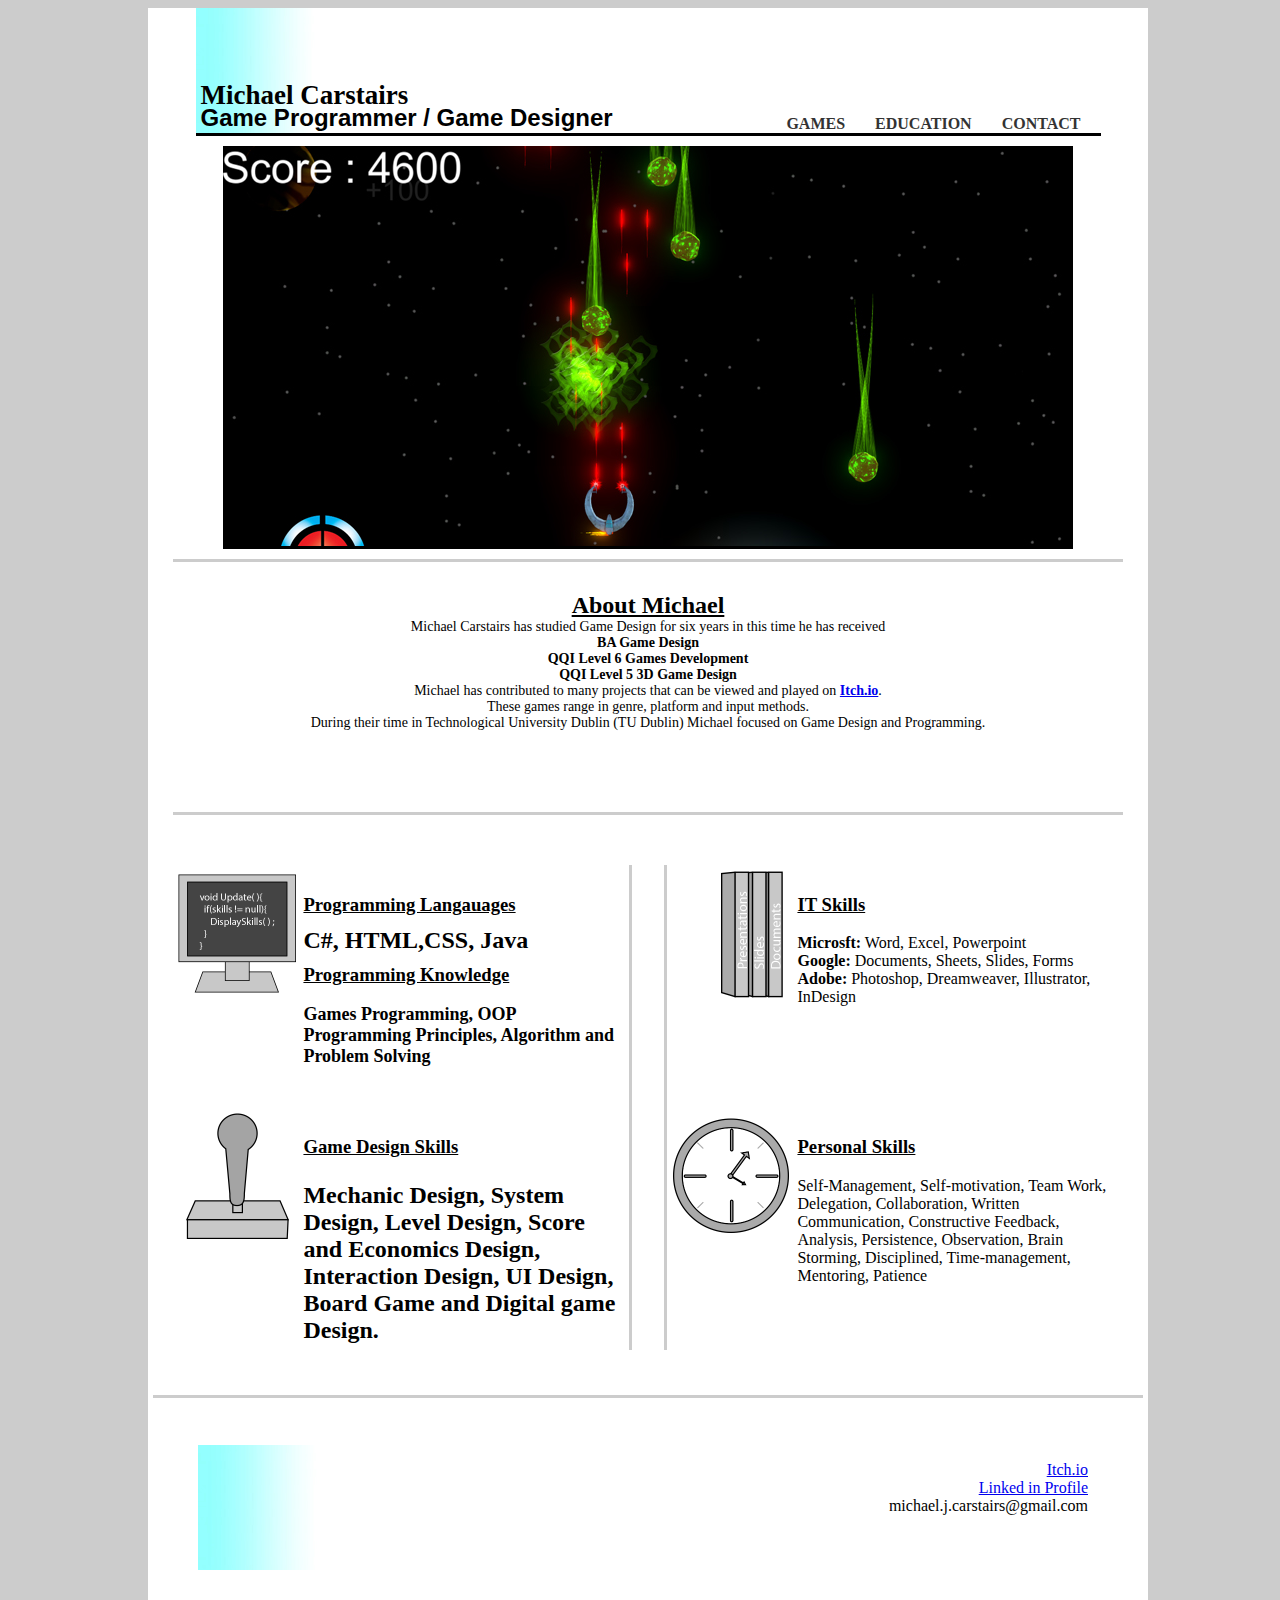
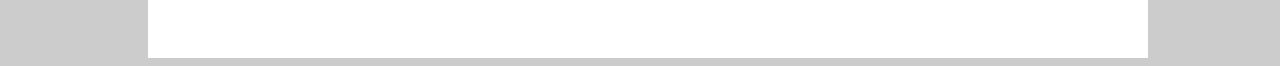
==== commit 9be1aeff: "Update index.html" ====
--- a/index.html
+++ b/index.html
@@ -4,6 +4,7 @@
 <head>
   <meta charset="UTF-8">
 <meta name="description" content="Michael Carstairs, Game Designer, Games Programmer">
+<meta name="google-site-verification" content="CM9_UI7oSjS8q7C5rmL7ASw0IYu_-EJ3Vh9C-fFbe6s" />
 <meta name="keywords" content="Michael Carstairs, Michael, Carstairs, Game Designer, Game Prgrammer">
 <meta name="author" content="Michael Carstairs">
 <meta name="viewport" content="width=device-width, initial-scale=1.0">
--- a/Header_Infomation.css
+++ b/Header_Infomation.css
@@ -59,6 +59,20 @@
 }
     #Links a:active {
 	color: #000000;
+}
+#Contact_Infoamtion{
+	width: 90%;
+	margin-right: auto;
+	margin-left: auto;
+	background-image: url(Image/Updated_Header.jpg);
+	height: 125px;
+	background-repeat: no-repeat;
+}
+#email{
+	clear: both;
+	float: right;
+	text-align: right;
+	padding-right: 10px;
 }
 
 @media only screen and (max-width: 999px) {
--- a/Home_Page.css
+++ b/Home_Page.css
@@ -37,7 +37,7 @@
 	clear: both;
 	text-align: center;
 	font-weight: bold;
-	text-decoration: underline;
+	text-decoration: underline; 
 	padding-top: 5px;
 	margin-top: 5px;
 	padding-bottom: 5px;
@@ -147,20 +147,7 @@
 	font-weight: bold;
 	font-size: 24px;
 }
-#Contact_Infoamtion{
-	width: 90%;
-	margin-right: auto;
-	margin-left: auto;
-	background-image: url(Image/Updated_Header.jpg);
-	height: 125px;
-	background-repeat: no-repeat;
-}
-#email{
-	clear: both;
-	float: right;
-	text-align: right;
-	padding-right: 10px;
-}
+
 
 #coin-slider{
 	display: block;
@@ -171,8 +158,8 @@
 #tablet-Slider{
 	display: none;
 	}
+
 @media only screen and (max-width: 999px) {
-	
 	#wrapper{
 	height: 2554px;
 	width: 100%;
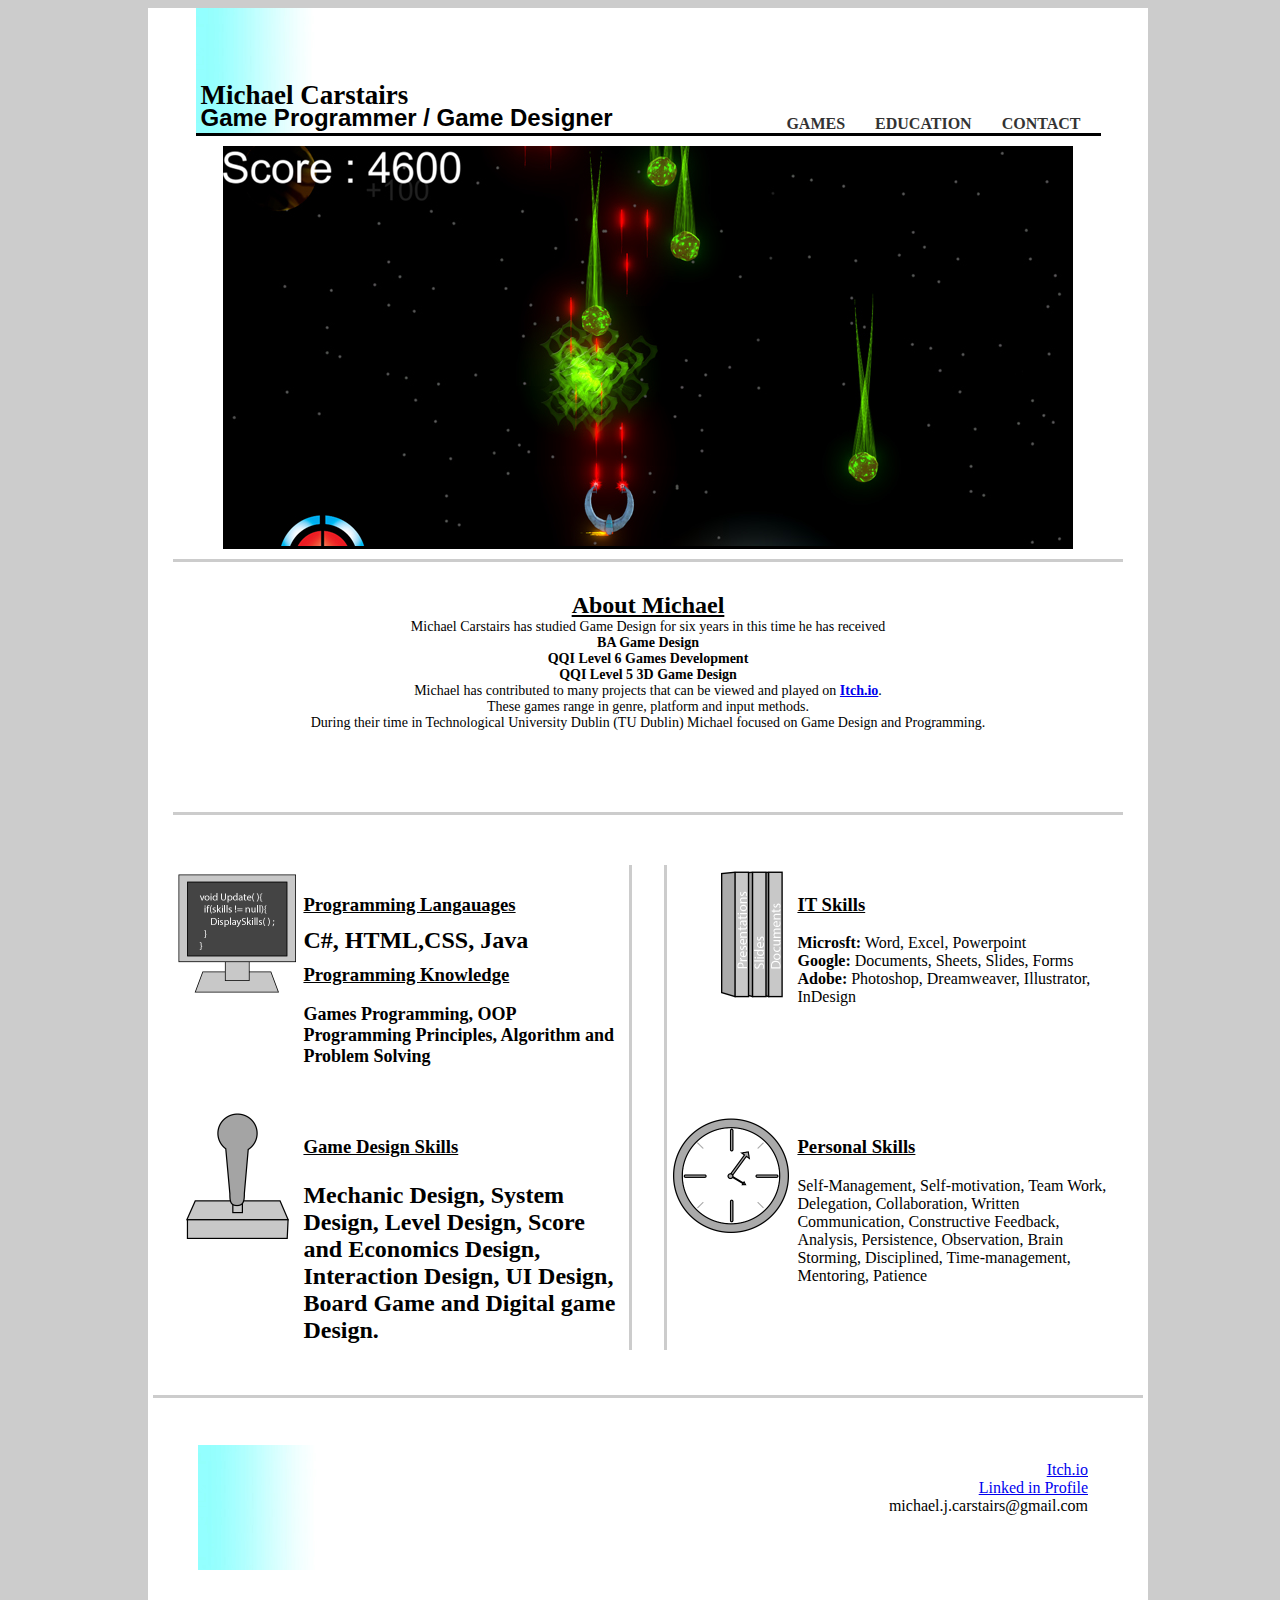
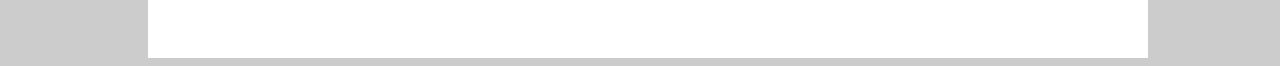
==== commit 542a7fb1: "Update index.html" ====
--- a/index.html
+++ b/index.html
@@ -5,6 +5,7 @@
   <meta charset="UTF-8">
 <meta name="description" content="Michael Carstairs, Game Designer, Games Programmer">
 <meta name="google-site-verification" content="CM9_UI7oSjS8q7C5rmL7ASw0IYu_-EJ3Vh9C-fFbe6s" />
+<meta name="google-site-verification" content="KxW9wWcXEyES9eTO59OMxnS7di8NNT-LfZyJF9NWe5Y" />
 <meta name="keywords" content="Michael Carstairs, Michael, Carstairs, Game Designer, Game Prgrammer">
 <meta name="author" content="Michael Carstairs">
 <meta name="viewport" content="width=device-width, initial-scale=1.0">
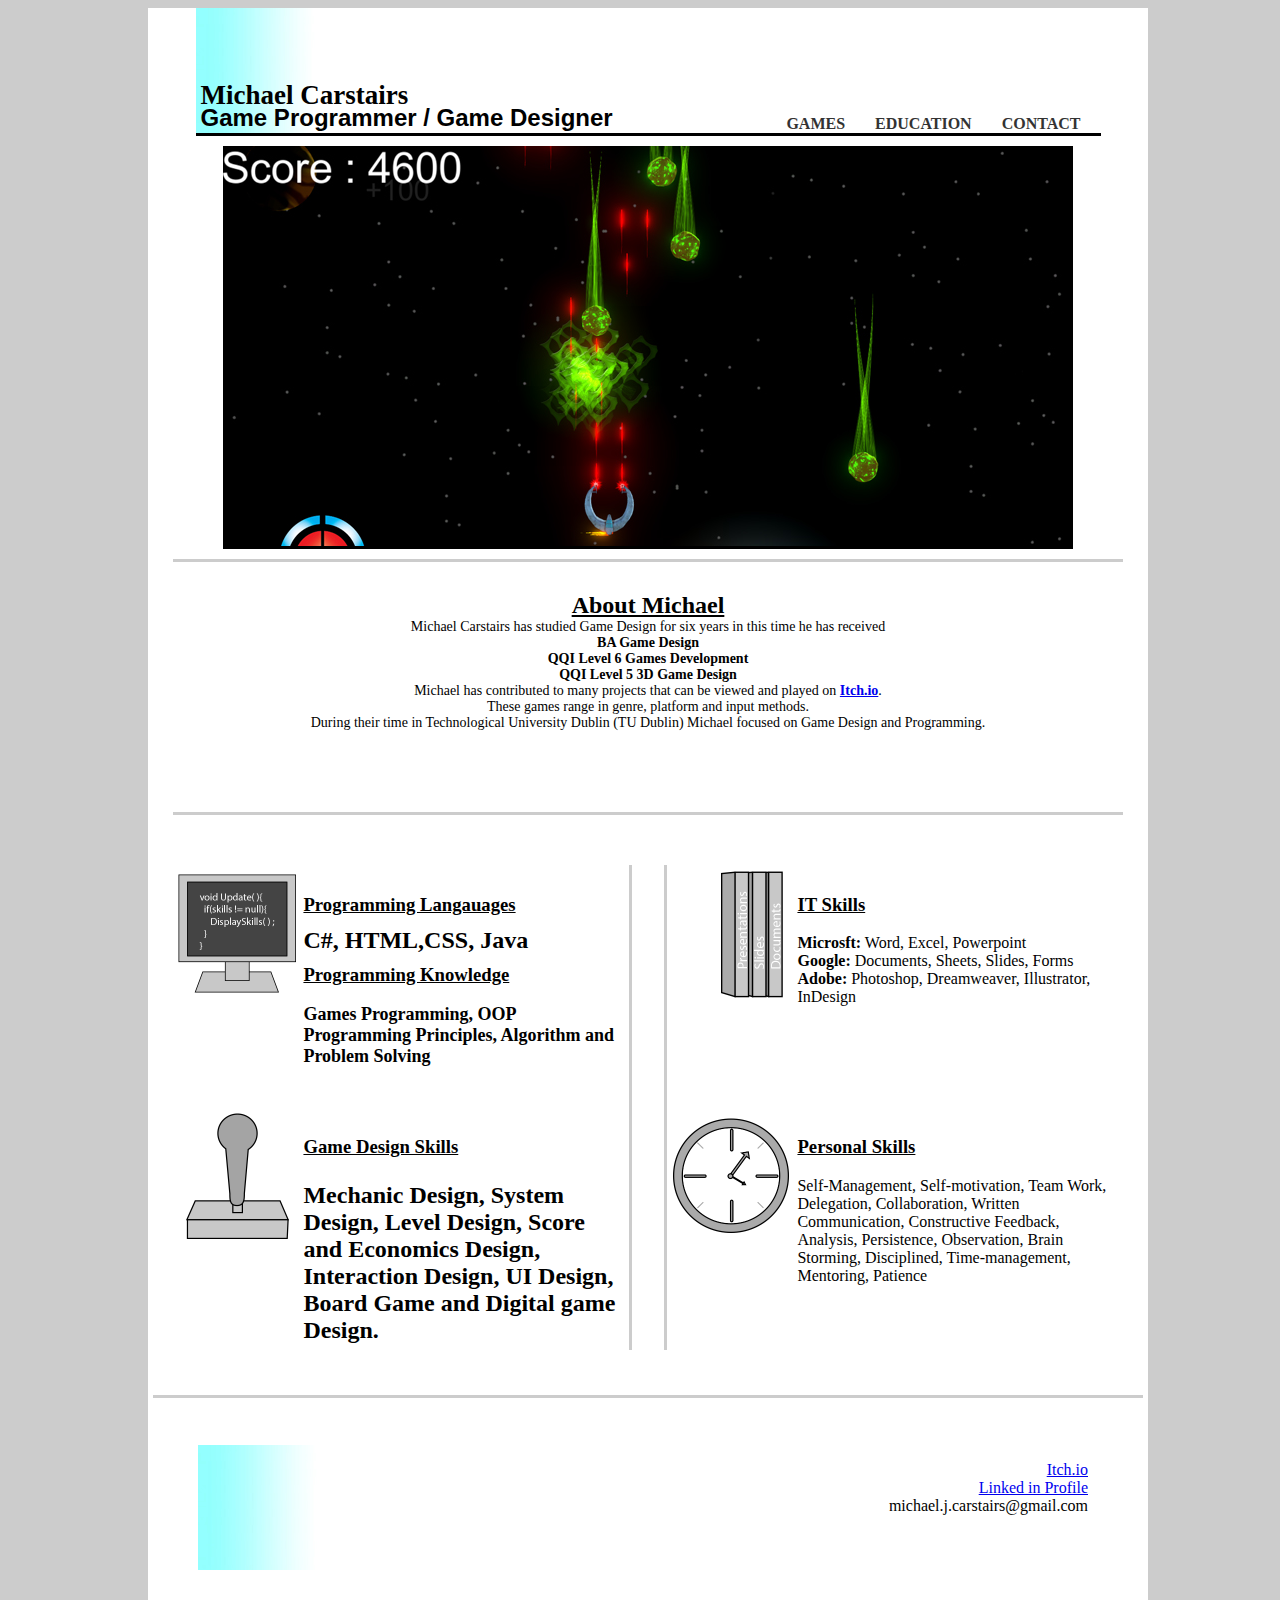
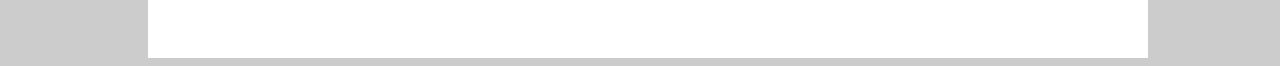
==== commit 3644cca6: "Update index.html" ====
--- a/index.html
+++ b/index.html
@@ -4,7 +4,6 @@
 <head>
   <meta charset="UTF-8">
 <meta name="description" content="Michael Carstairs, Game Designer, Games Programmer">
-<meta name="google-site-verification" content="CM9_UI7oSjS8q7C5rmL7ASw0IYu_-EJ3Vh9C-fFbe6s" />
 <meta name="google-site-verification" content="KxW9wWcXEyES9eTO59OMxnS7di8NNT-LfZyJF9NWe5Y" />
 <meta name="keywords" content="Michael Carstairs, Michael, Carstairs, Game Designer, Game Prgrammer">
 <meta name="author" content="Michael Carstairs">
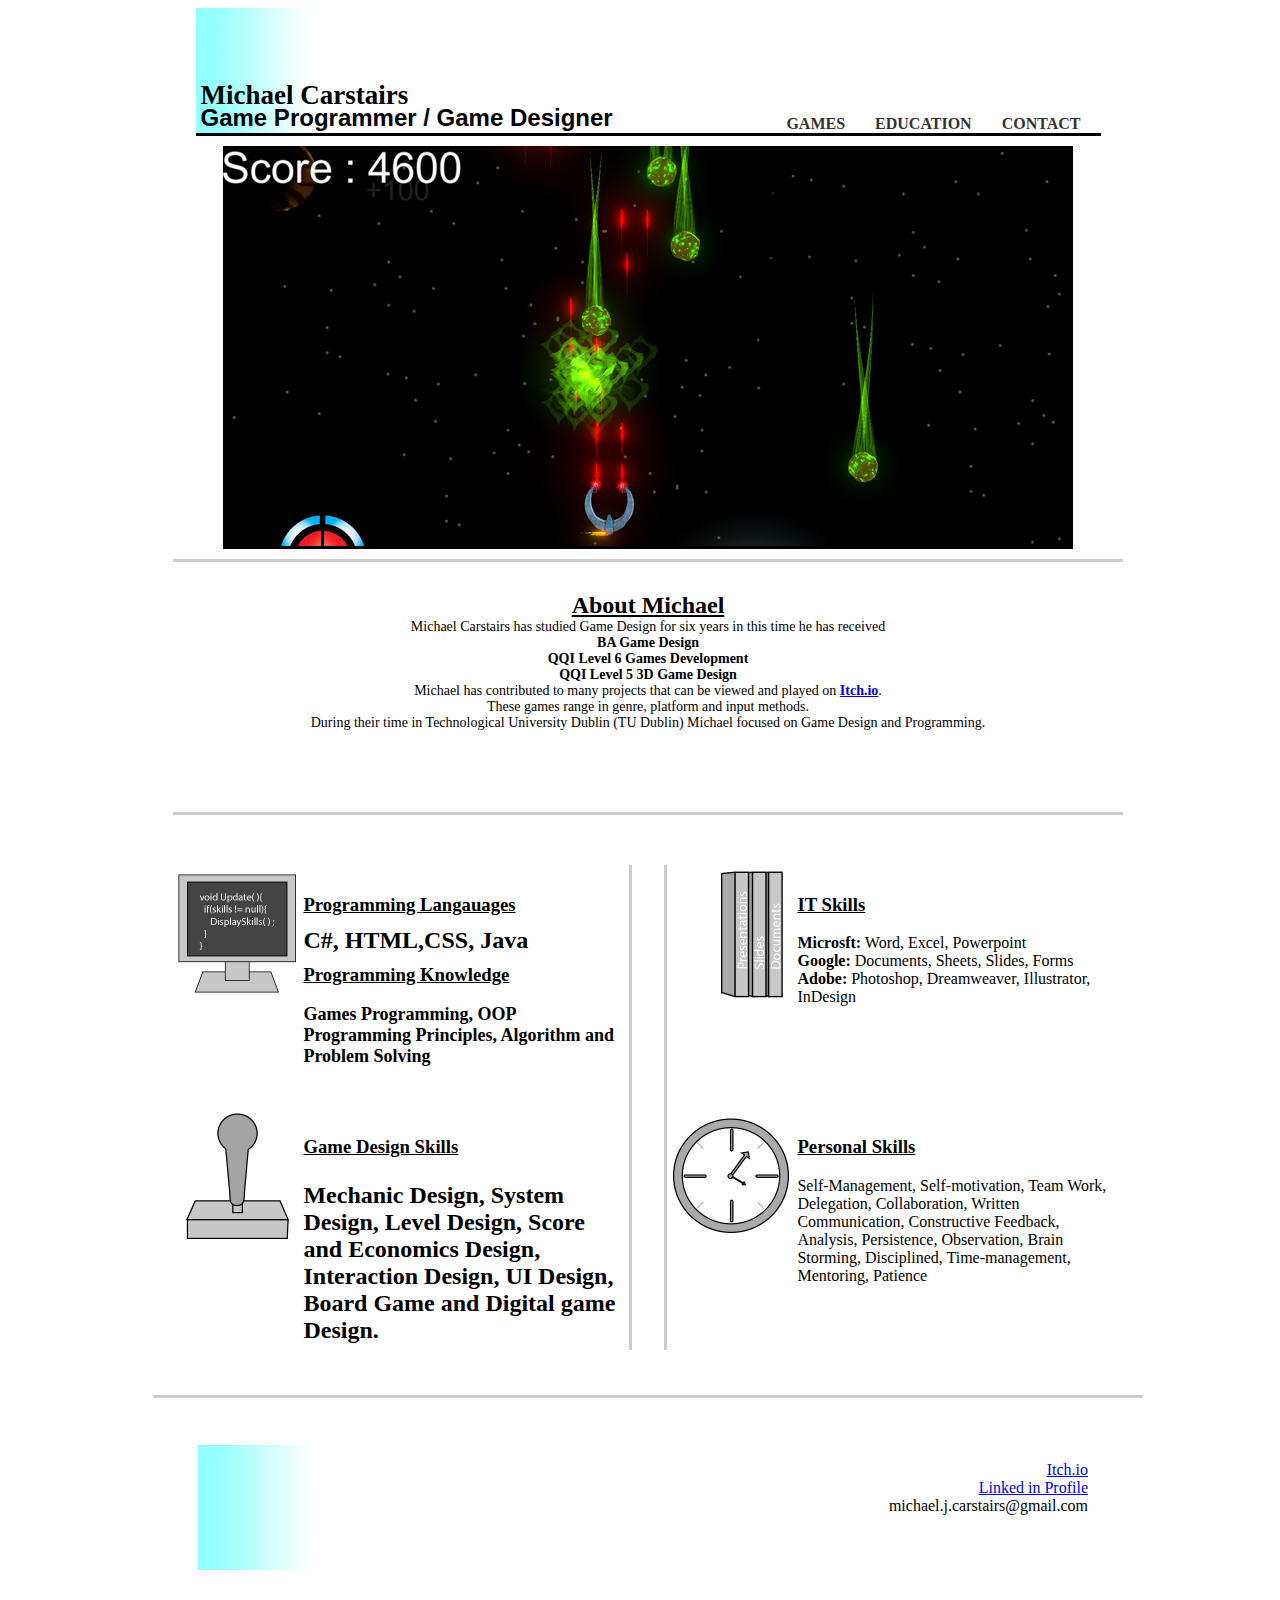
==== commit 543b29a7: "Update_Small" ====
--- a/index.html
+++ b/index.html
@@ -85,20 +85,20 @@
                     <div id='Mobile-Slider'>
                
                 
-                    <img src="Image/Image_One.jpg" width="960px" , height="400"> <span>
+                    <img src="Image/Image_One_Mobile.jpg" width="960px" , height="400"> <span>
                         
                     </span>
                 </a>
                     
-                    <img src="Image/Image_Two.jpg" width="960px", height="400"> <span>
+                    <img src="Image/Image_Two_Mobile.jpg" width="960px", height="400"> <span>
                        
                     </span>
                 
-                    <img src="Image/Image_Three.jpg" width="960px", height="400" >
+                    <img src="Image/Image_Three_Mobile.jpg" width="960px", height="400" >
                     <span>
                       
             </span>
-                    <img src="Image/Image_Three.jpg" width="960px" , height="400"> <span>   
+                    <img src="Image/Image_Three_Mobile.jpg" width="960px" , height="400"> <span>   
                     </span>
                 </a>
           </div>
@@ -188,7 +188,8 @@
 </script>
 <script type="text/javascript">
 	$(document).ready(function() {
-		$('#Mobile-Slider').coinslider({ width: 270,height: 400, delay: 4000,effect: "rain",navigation: false, links: false,  });
+		$('#Mobile-Slider').coinslider({ width: 270,height: 410
+		, delay: 4000,effect: "rain",navigation: false, links: false,  });
 
 	});
 </script>
--- a/Home_Page.css
+++ b/Home_Page.css
@@ -55,7 +55,7 @@
 	border-bottom-color: #CCC;
 }
 #Body{
-	background-color: #CCC;
+	background-color: #FFF;
 	width: 100%;
 }
 
@@ -253,10 +253,10 @@
 	width: 350px;
 	margin-right: auto;
 	margin-left: auto;
-	background-color: #FFF;
+	
 	}
 	#wrapper{
-	height: 2500px;
+	height: 2550px;
 	width: 360px
 	;
 	margin-right: auto;
